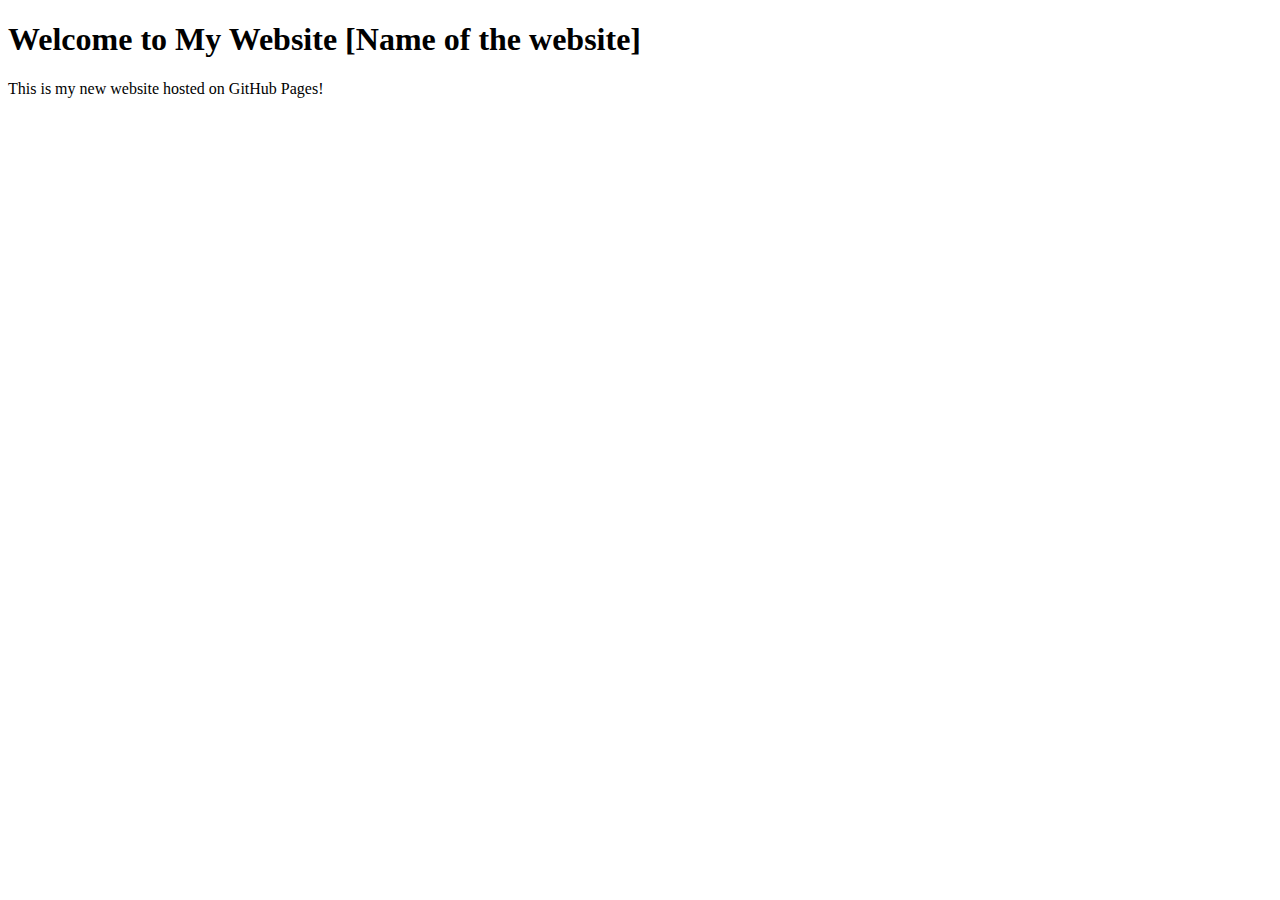
==== website/index.html @ c3efeb6b "added basics" ====
<!DOCTYPE HTML>

<html lang=”en”>

  <head>

    <meta charset=”UTF-8″>

    <meta name=”viewport” content=”width=device-width, initial-scale=1.0″>

    <meta http-equiv=”X-UA-Compatible” content=”ie=edge”>

    <title>testing [Name of the website]</title>

  </head>

  <body>

    <main>

        <h1>Welcome to My Website [Name of the website]</h1>  

        <p>This is my new website hosted on GitHub Pages!</p>

    </main>

  </body>

</html>
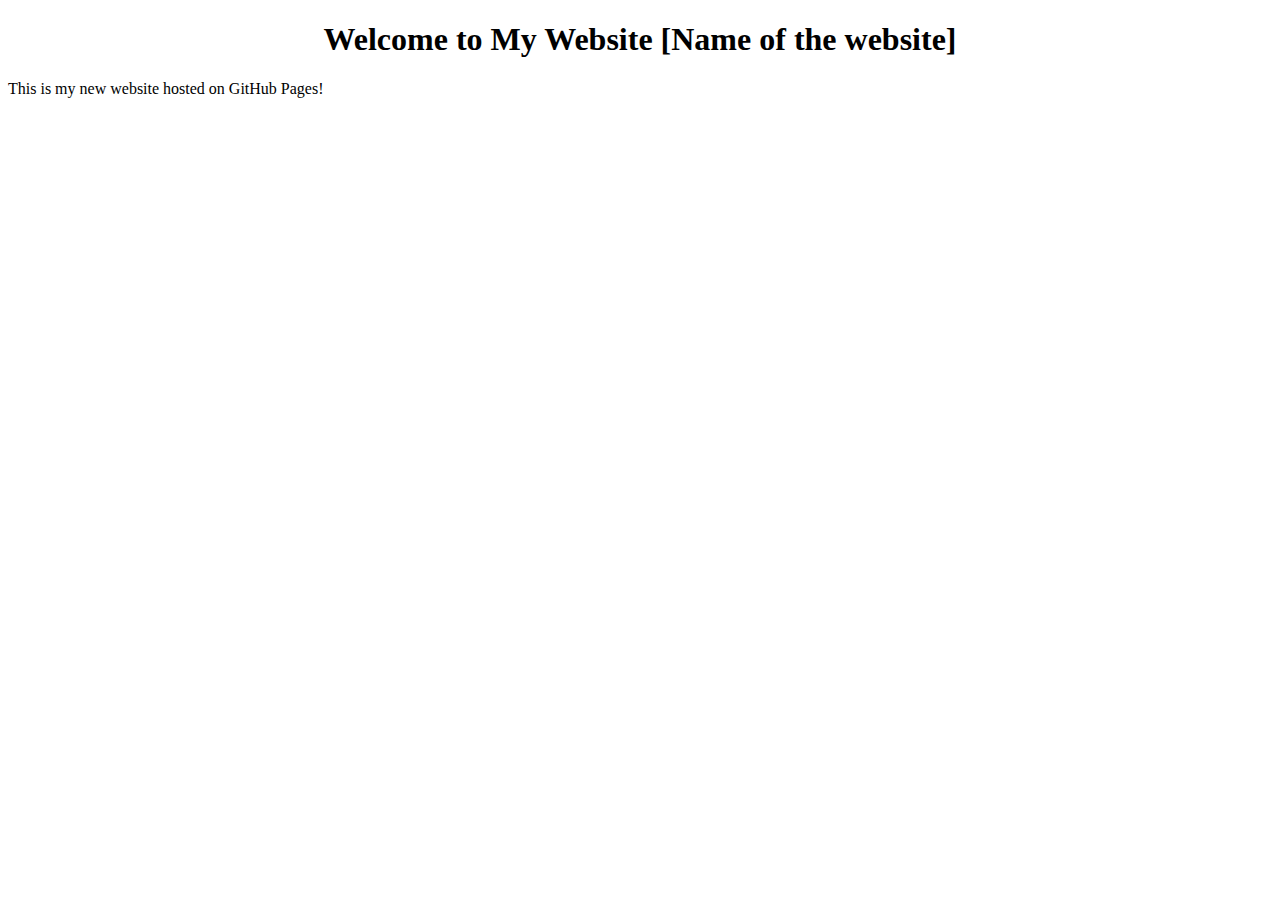
==== commit 14a3fb76: "Update index.html" ====
--- a/website/index.html
+++ b/website/index.html
@@ -18,7 +18,7 @@
 
     <main>
 
-        <h1>Welcome to My Website [Name of the website]</h1>  
+        <h1 style="text-align: center;">Welcome to My Website [Name of the website]</h1>  
 
         <p>This is my new website hosted on GitHub Pages!</p>
 
@@ -26,4 +26,4 @@
 
   </body>
 
-</html>+</html>
